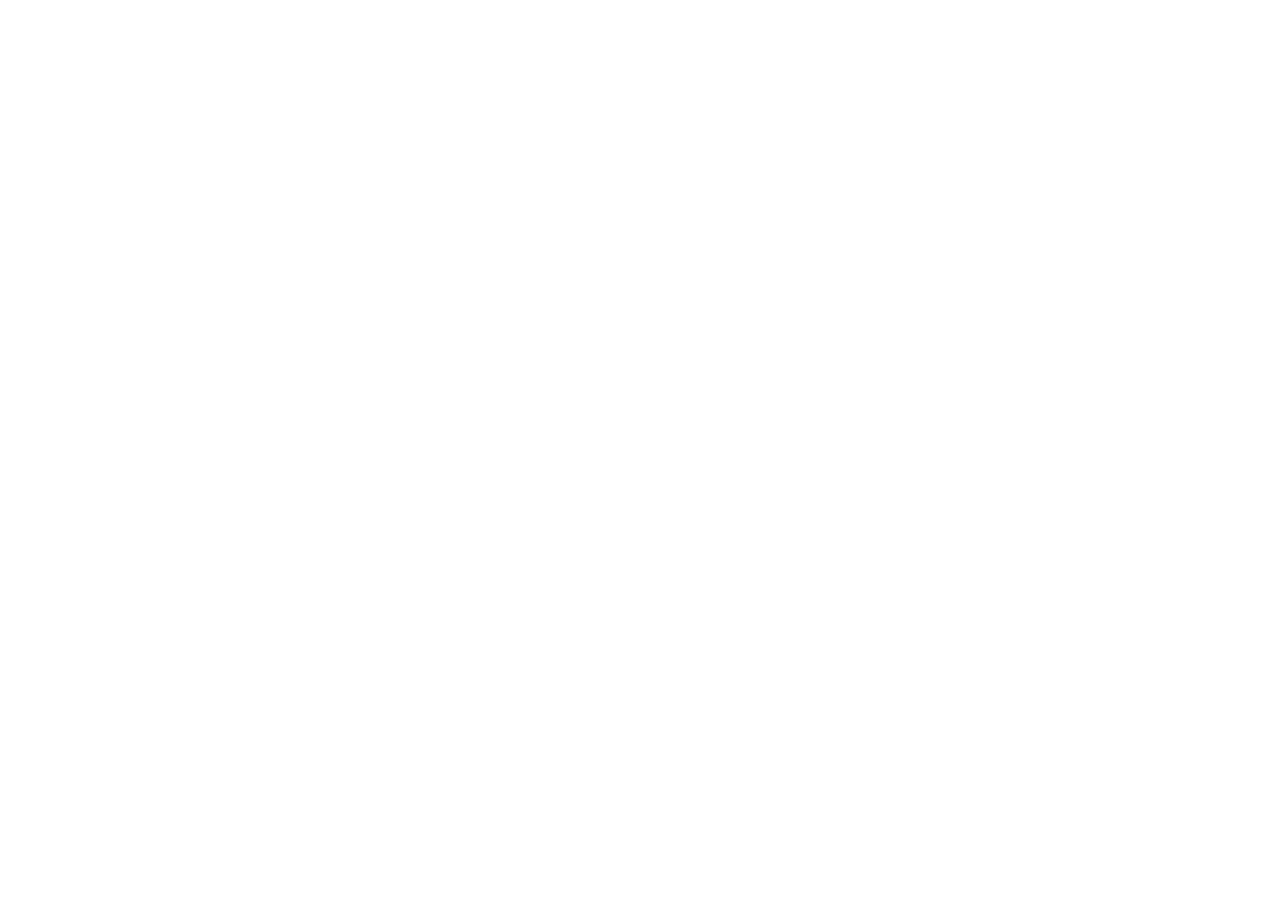
==== qrCodes.html @ 25f2461b "first" ====
<!-- For creating template only -->

<!DOCTYPE html>
<html lang="en">
  <head>
    <meta charset="UTF-8" />
    <meta http-equiv="X-UA-Compatible" content="IE=edge" />
    <meta name="viewport" content="width=device-width, initial-scale=1.0" />
    <link
      rel="stylesheet"
      href="https://stackpath.bootstrapcdn.com/bootstrap/4.3.1/css/bootstrap.min.css"
      integrity="sha384-ggOyR0iXCbMQv3Xipma34MD+dH/1fQ784/j6cY/iJTQUOhcWr7x9JvoRxT2MZw1T"
      crossorigin="anonymous"
    />
    <script
      src="https://code.jquery.com/jquery-3.3.1.slim.min.js"
      integrity="sha384-q8i/X+965DzO0rT7abK41JStQIAqVgRVzpbzo5smXKp4YfRvH+8abtTE1Pi6jizo"
      crossorigin="anonymous"
    ></script>
    <script
      src="https://cdnjs.cloudflare.com/ajax/libs/popper.js/1.14.7/umd/popper.min.js"
      integrity="sha384-UO2eT0CpHqdSJQ6hJty5KVphtPhzWj9WO1clHTMGa3JDZwrnQq4sF86dIHNDz0W1"
      crossorigin="anonymous"
    ></script>
    <script
      src="https://stackpath.bootstrapcdn.com/bootstrap/4.3.1/js/bootstrap.min.js"
      integrity="sha384-JjSmVgyd0p3pXB1rRibZUAYoIIy6OrQ6VrjIEaFf/nJGzIxFDsf4x0xIM+B07jRM"
      crossorigin="anonymous"
    ></script>
    <title>QR code Generator</title>
    <style>
      .qr-code-col {
        display: flex;
        width: 150px;
        height: 350px;
        flex-direction: column;
        justify-content: center;
        align-items: center;
        /* margin: 30px; */
      }
      .img-container {
        display: flex;
        justify-content: center;
        align-items: center;
        width: 200px;
        height: 200px;
        background-color: #f0efef;
        border-radius: 10px 10px 0px 0px;
      }
      .img-container img {
        width: 140px;
        height: 140px;
      }
      .product-text {
        text-align: center;
        border-radius: 10px;
        font-weight: 500;
        background-color: #ffdb15;
        width: 220px;
        padding: 8px;
      }
      .brand-text {
        margin-top: 10px;
        font-weight: 500;
      }
    </style>
  </head>
  <body onload="displayQR()">
    <div id="qr-code-container" class="row"></div>
  </body>
</html>
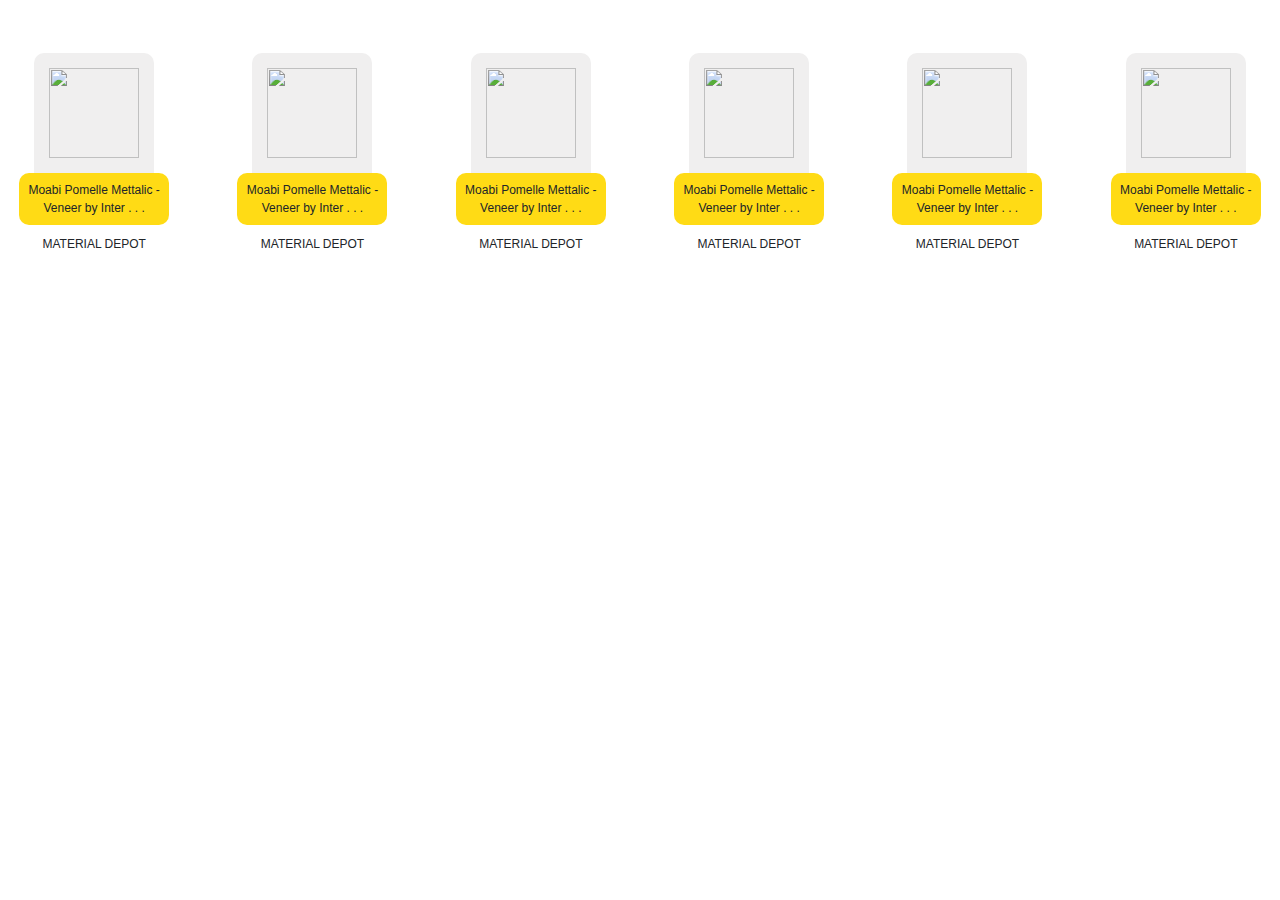
==== commit 09f32e8b: "divider added" ====
--- a/qrCodes.html
+++ b/qrCodes.html
@@ -31,8 +31,8 @@
     <style>
       .qr-code-col {
         display: flex;
-        width: 150px;
-        height: 350px;
+        /* width: 50px; */
+        height: 305px;
         flex-direction: column;
         justify-content: center;
         align-items: center;
@@ -42,30 +42,105 @@
         display: flex;
         justify-content: center;
         align-items: center;
-        width: 200px;
-        height: 200px;
+        width: 120px;
+        height: 120px;
         background-color: #f0efef;
         border-radius: 10px 10px 0px 0px;
       }
       .img-container img {
-        width: 140px;
-        height: 140px;
+        width: 90px;
+        height: 90px;
       }
       .product-text {
         text-align: center;
         border-radius: 10px;
         font-weight: 500;
         background-color: #ffdb15;
-        width: 220px;
+        width: 150px;
+        font-size: 12px;
         padding: 8px;
       }
       .brand-text {
         margin-top: 10px;
         font-weight: 500;
+        font-size: 12px;
       }
     </style>
   </head>
   <body onload="displayQR()">
-    <div id="qr-code-container" class="row"></div>
+    <div id="qr-code-container" class="row">
+      <div class="col-2 qr-code-col">
+        <div class="img-container">
+          <img
+            src="https://material-depot-qr-codes.s3.ap-south-1.amazonaws.com/Moabi%20Pomelle%20Mettalic%20-%20Veneer%20by%20InterKraft%20by%20Kulture.png"
+            alt=""
+          />
+        </div>
+        <div class="product-text">
+          Moabi Pomelle Mettalic - Veneer by Inter . . .
+        </div>
+        <div class="brand-text">MATERIAL DEPOT</div>
+      </div>
+      <div class="col-2 qr-code-col">
+        <div class="img-container">
+          <img
+            src="https://material-depot-qr-codes.s3.ap-south-1.amazonaws.com/Moabi%20Pomelle%20Mettalic%20-%20Veneer%20by%20InterKraft%20by%20Kulture.png"
+            alt=""
+          />
+        </div>
+        <div class="product-text">
+          Moabi Pomelle Mettalic - Veneer by Inter . . .
+        </div>
+        <div class="brand-text">MATERIAL DEPOT</div>
+      </div>
+      <div class="col-2 qr-code-col">
+        <div class="img-container">
+          <img
+            src="https://material-depot-qr-codes.s3.ap-south-1.amazonaws.com/Moabi%20Pomelle%20Mettalic%20-%20Veneer%20by%20InterKraft%20by%20Kulture.png"
+            alt=""
+          />
+        </div>
+        <div class="product-text">
+          Moabi Pomelle Mettalic - Veneer by Inter . . .
+        </div>
+        <div class="brand-text">MATERIAL DEPOT</div>
+      </div>
+      <div class="col-2 qr-code-col">
+        <div class="img-container">
+          <img
+            src="https://material-depot-qr-codes.s3.ap-south-1.amazonaws.com/Moabi%20Pomelle%20Mettalic%20-%20Veneer%20by%20InterKraft%20by%20Kulture.png"
+            alt=""
+          />
+        </div>
+        <div class="product-text">
+          Moabi Pomelle Mettalic - Veneer by Inter . . .
+        </div>
+        <div class="brand-text">MATERIAL DEPOT</div>
+      </div>
+      <div class="col-2 qr-code-col">
+        <div class="img-container">
+          <img
+            src="https://material-depot-qr-codes.s3.ap-south-1.amazonaws.com/Moabi%20Pomelle%20Mettalic%20-%20Veneer%20by%20InterKraft%20by%20Kulture.png"
+            alt=""
+          />
+        </div>
+        <div class="product-text">
+          Moabi Pomelle Mettalic - Veneer by Inter . . .
+        </div>
+        <div class="brand-text">MATERIAL DEPOT</div>
+      </div>
+      <div class="col-2 qr-code-col">
+        <div class="img-container">
+          <img
+            src="https://material-depot-qr-codes.s3.ap-south-1.amazonaws.com/Moabi%20Pomelle%20Mettalic%20-%20Veneer%20by%20InterKraft%20by%20Kulture.png"
+            alt=""
+          />
+        </div>
+        <div class="product-text">
+          Moabi Pomelle Mettalic - Veneer by Inter . . .
+        </div>
+        <div class="brand-text">MATERIAL DEPOT</div>
+      </div>
+    </div>
   </body>
 </html>
